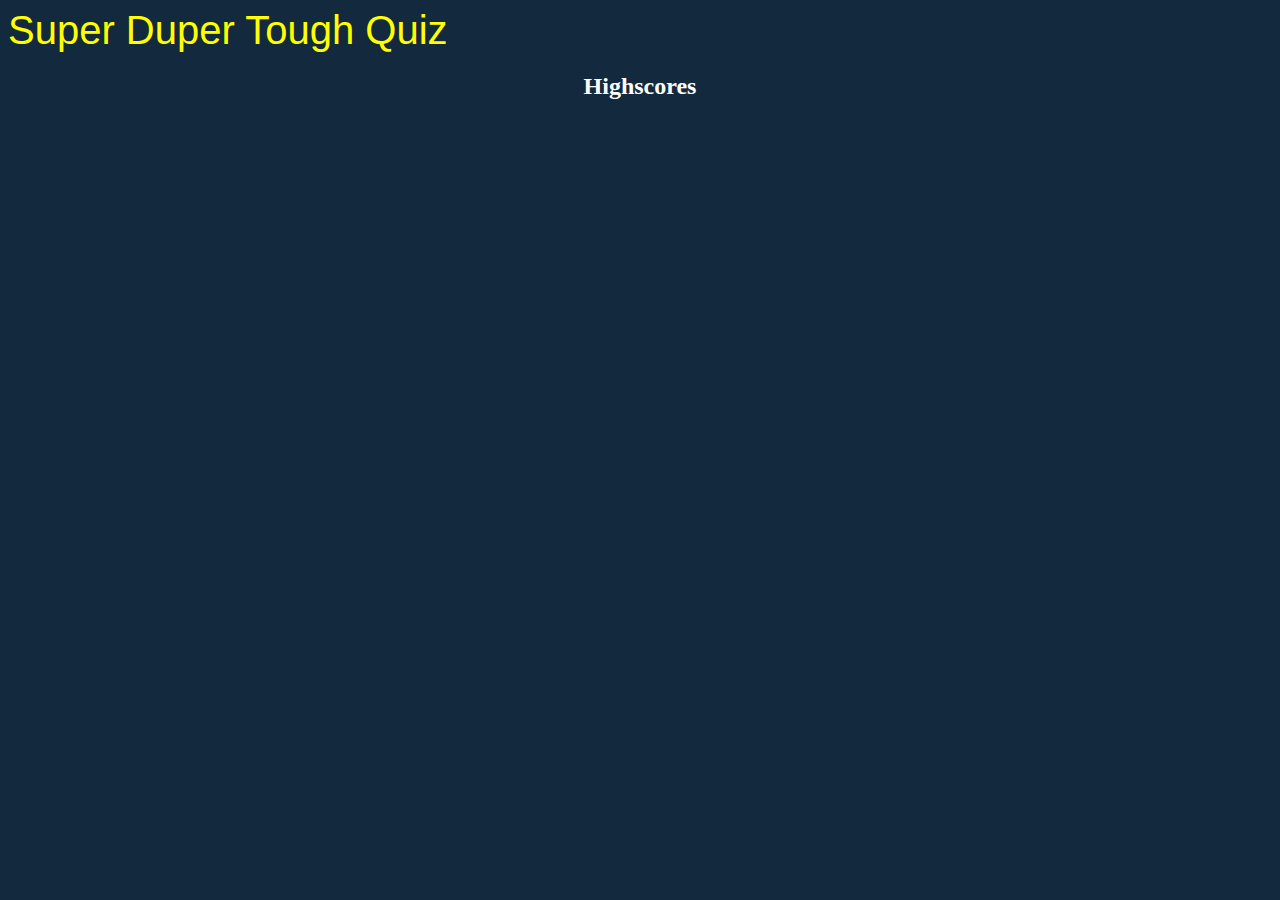
==== highscores.html @ 0b1778bb "my first commit for this assignmet.  It is still unfinished" ====
<!DOCTYPE html>
<html>
  <head>
    <title>Quiz Yourself: Highscores!</title>
    <meta charset="UTF-8" />
    <meta name="viewport" content="width=device-width, initial-scale=1" />
    <link rel="stylesheet" type="text/css" href="./assets/style4questions.css" />
</head>

<body>
    <header class="header-font">Super Duper Tough Quiz</header>
    <div>
        <h2>Highscores</h2>
    </div>

    <script src="./assets/highscores.js"></script>
</body>
---- assets/style4questions.css ----
* {

    text-align: center;
    background: #13293d;
    color: #fff;
    border-bottom:30px #879274;
}

h1 {
    margin-top: 5%;
    margin-bottom: 5%;
}
    


.header-font {
    color: yellow;
    font-size: 2.5em;
    text-align: left;
    font-family: Impact, Haettenschweiler, 'Arial Narrow Bold', sans-serif;
    font-weight: 300;
}

.answer {
    font-size: 18px;
    background-color: rgba(118, 33, 187, 0.954);
    cursor: pointer;
    border-radius: 8px;
    letter-spacing: 0.21px;
    line-height: 16px;
    max-width: 255px;
    padding: 10px 25px;
    text-align: center;
    transition-timing-function: linear;
    margin-top: 0.6em;
    display: flex;
    flex-direction: column;
    justify-content: center;
    align-items: center;
}

.italicText {
    font-style: italic;
}

footer a {
    color: blue;
    font-size: 1.6em;
}
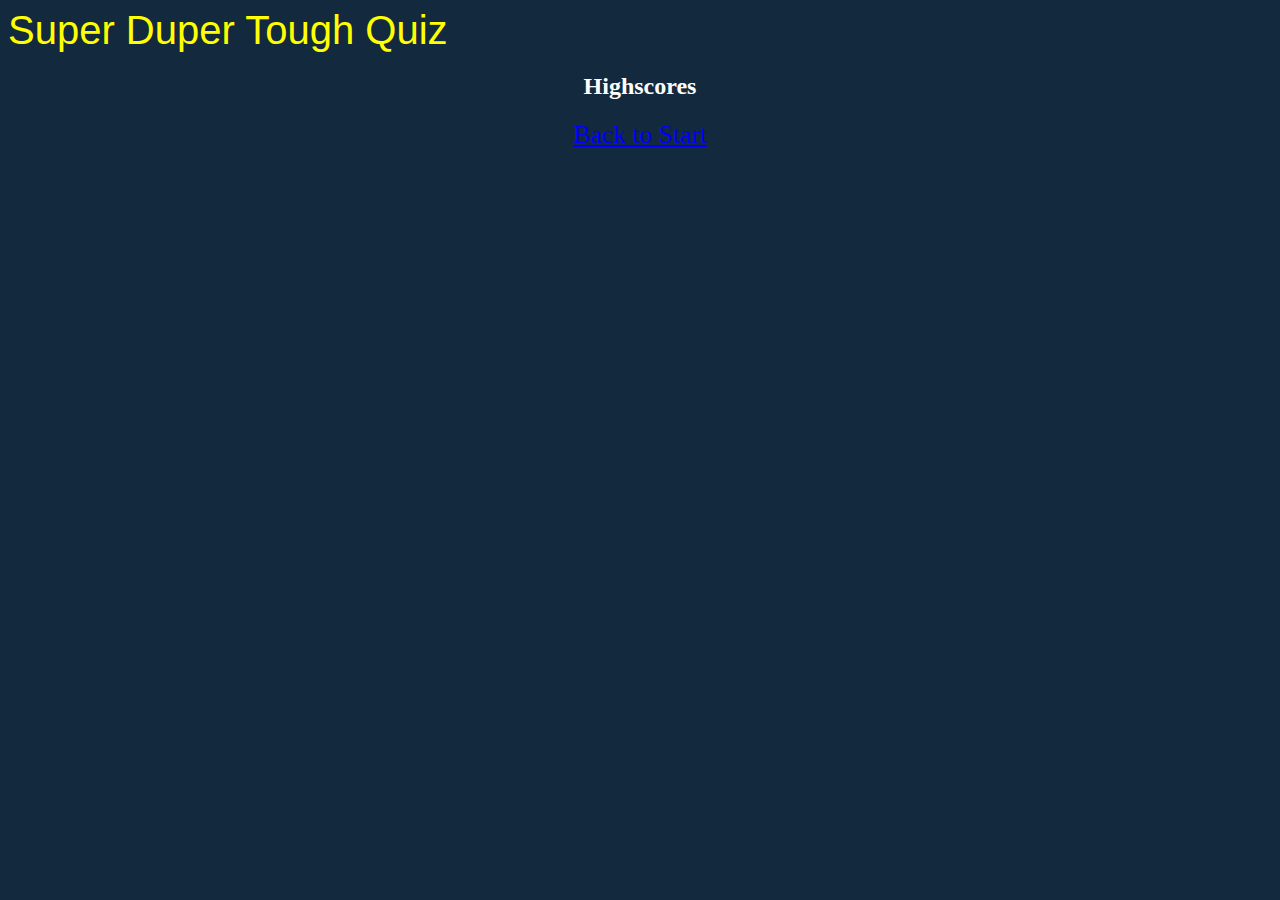
==== commit 1331e806: "update on my code quiz" ====
--- a/highscores.html
+++ b/highscores.html
@@ -4,7 +4,7 @@
     <title>Quiz Yourself: Highscores!</title>
     <meta charset="UTF-8" />
     <meta name="viewport" content="width=device-width, initial-scale=1" />
-    <link rel="stylesheet" type="text/css" href="./assets/style4questions.css" />
+    <link rel="stylesheet" type="text/css" href="./assets/style4highscores.css" />
 </head>
 
 <body>
@@ -13,5 +13,11 @@
         <h2>Highscores</h2>
     </div>
 
+    <div id="high-scores" class="high-scores"></div>
+
     <script src="./assets/highscores.js"></script>
+
+    <footer>
+        <a href="index.html">Back to Start</a>
+    </footer>
 </body>--- a/assets/style4highscores.css
+++ b/assets/style4highscores.css
@@ -0,0 +1,40 @@
+
+
+
+* {
+
+    text-align: center;
+    background: #13293d;
+    color: #fff;
+    border-bottom:30px #879274;
+}
+
+h1 {
+    margin-top: 5%;
+    margin-bottom: 5%;
+}
+    
+
+
+.header-font {
+    color: yellow;
+    font-size: 2.5em;
+    text-align: left;
+    font-family: Impact, Haettenschweiler, 'Arial Narrow Bold', sans-serif;
+    font-weight: 300;
+}
+
+li {
+	display: flex;
+	flex-direction: row;
+	justify-content: space-evenly;
+	width: 25rem;
+	margin: auto;
+	font-size: 1.5rem;
+}
+
+footer a {
+    color: blue;
+    font-size: 1.6em;
+    bottom: 0;
+}